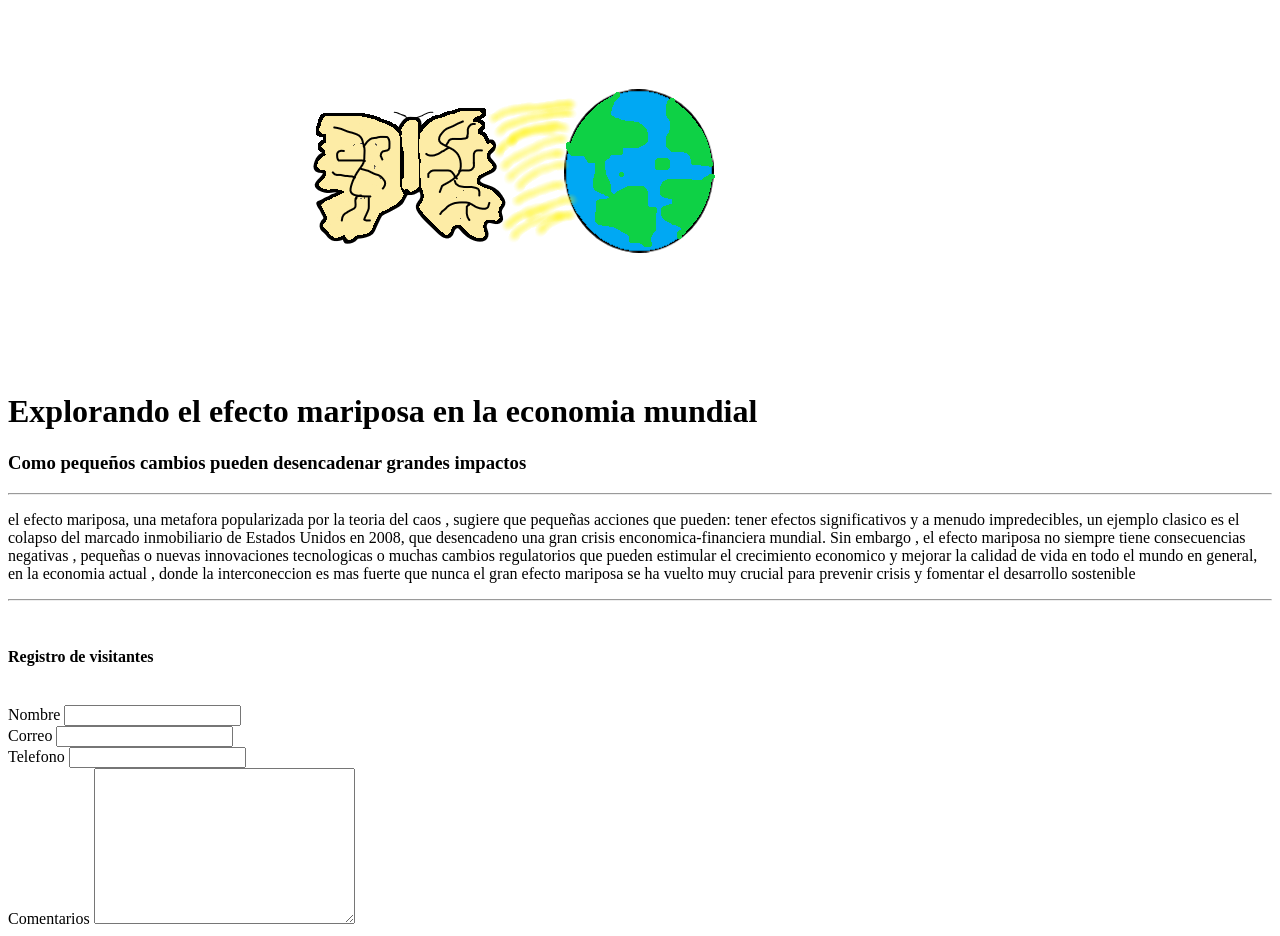
==== 1p/practica2.html @ 56fe65d3 "esta es mi practica 2" ====
<!DOCTYPE html>
<html lang="en">
<head>
    <meta charset="UTF-8">
    <meta name="viewport" content="width=device-width, initial-scale=1.0">
    <title>Eduardo p#2</title>
</head>
<body>
    <img src="img/efecto mariposa .png" alt="">
    <h1>Explorando el efecto mariposa en la economia mundial</h1>
    <h3>Como pequeños cambios pueden desencadenar grandes impactos</h3>
    <hr>
    <p>el efecto mariposa, una metafora popularizada por la teoria del caos , sugiere que pequeñas acciones que pueden:
        tener efectos significativos y a menudo impredecibles, un ejemplo clasico es el colapso del marcado inmobiliario
        de Estados Unidos en 2008, que desencadeno una gran crisis enconomica-financiera mundial. Sin embargo , el efecto
        mariposa no siempre tiene consecuencias negativas , pequeñas o nuevas innovaciones tecnologicas o muchas cambios regulatorios 
        que pueden estimular el crecimiento economico y mejorar la calidad de vida en todo el mundo en general, en la economia
        actual , donde la interconeccion es mas fuerte que nunca el gran efecto mariposa se ha vuelto muy crucial para prevenir
        crisis y fomentar el desarrollo sostenible
    </p>
    <hr>
    <br>
    <h4>Registro de visitantes</h4>
    <br>
    <label for="">Nombre</label>
    <input type="text">
    <br>
    <label for="">Correo</label>
    <input type="email">
    <br>
    <label for="">Telefono</label>
    <input type="text">
    <br>
    <label for=""s>Comentarios</label>
    <textarea name="" id="" cols="30" rows="10"></textarea>
</body>
<html>
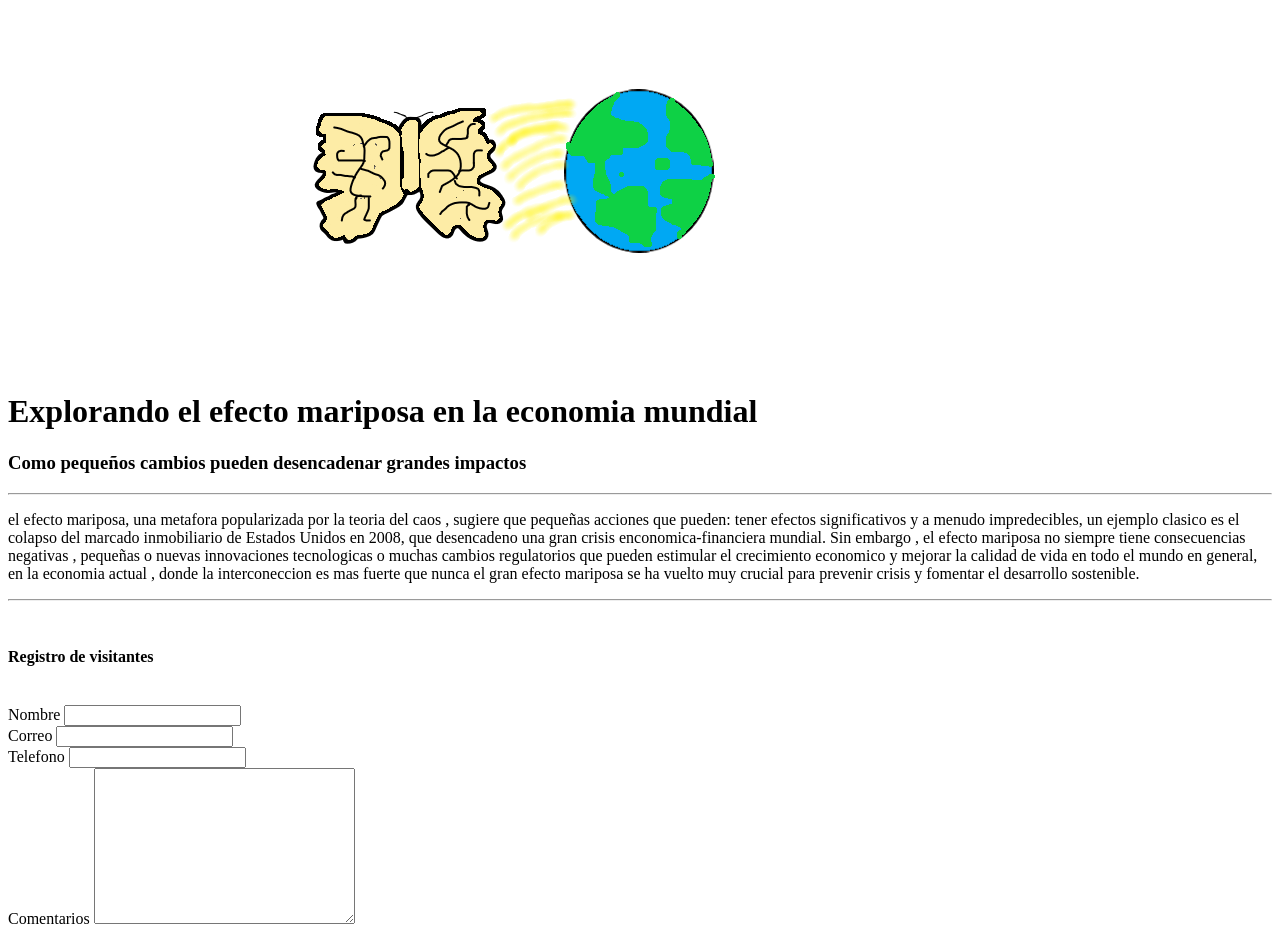
==== commit 8f7aab25: "Termine mi practica 3" ====
--- a/1p/practica2.html
+++ b/1p/practica2.html
@@ -16,7 +16,7 @@
         mariposa no siempre tiene consecuencias negativas , pequeñas o nuevas innovaciones tecnologicas o muchas cambios regulatorios 
         que pueden estimular el crecimiento economico y mejorar la calidad de vida en todo el mundo en general, en la economia
         actual , donde la interconeccion es mas fuerte que nunca el gran efecto mariposa se ha vuelto muy crucial para prevenir
-        crisis y fomentar el desarrollo sostenible
+        crisis y fomentar el desarrollo sostenible.
     </p>
     <hr>
     <br>
